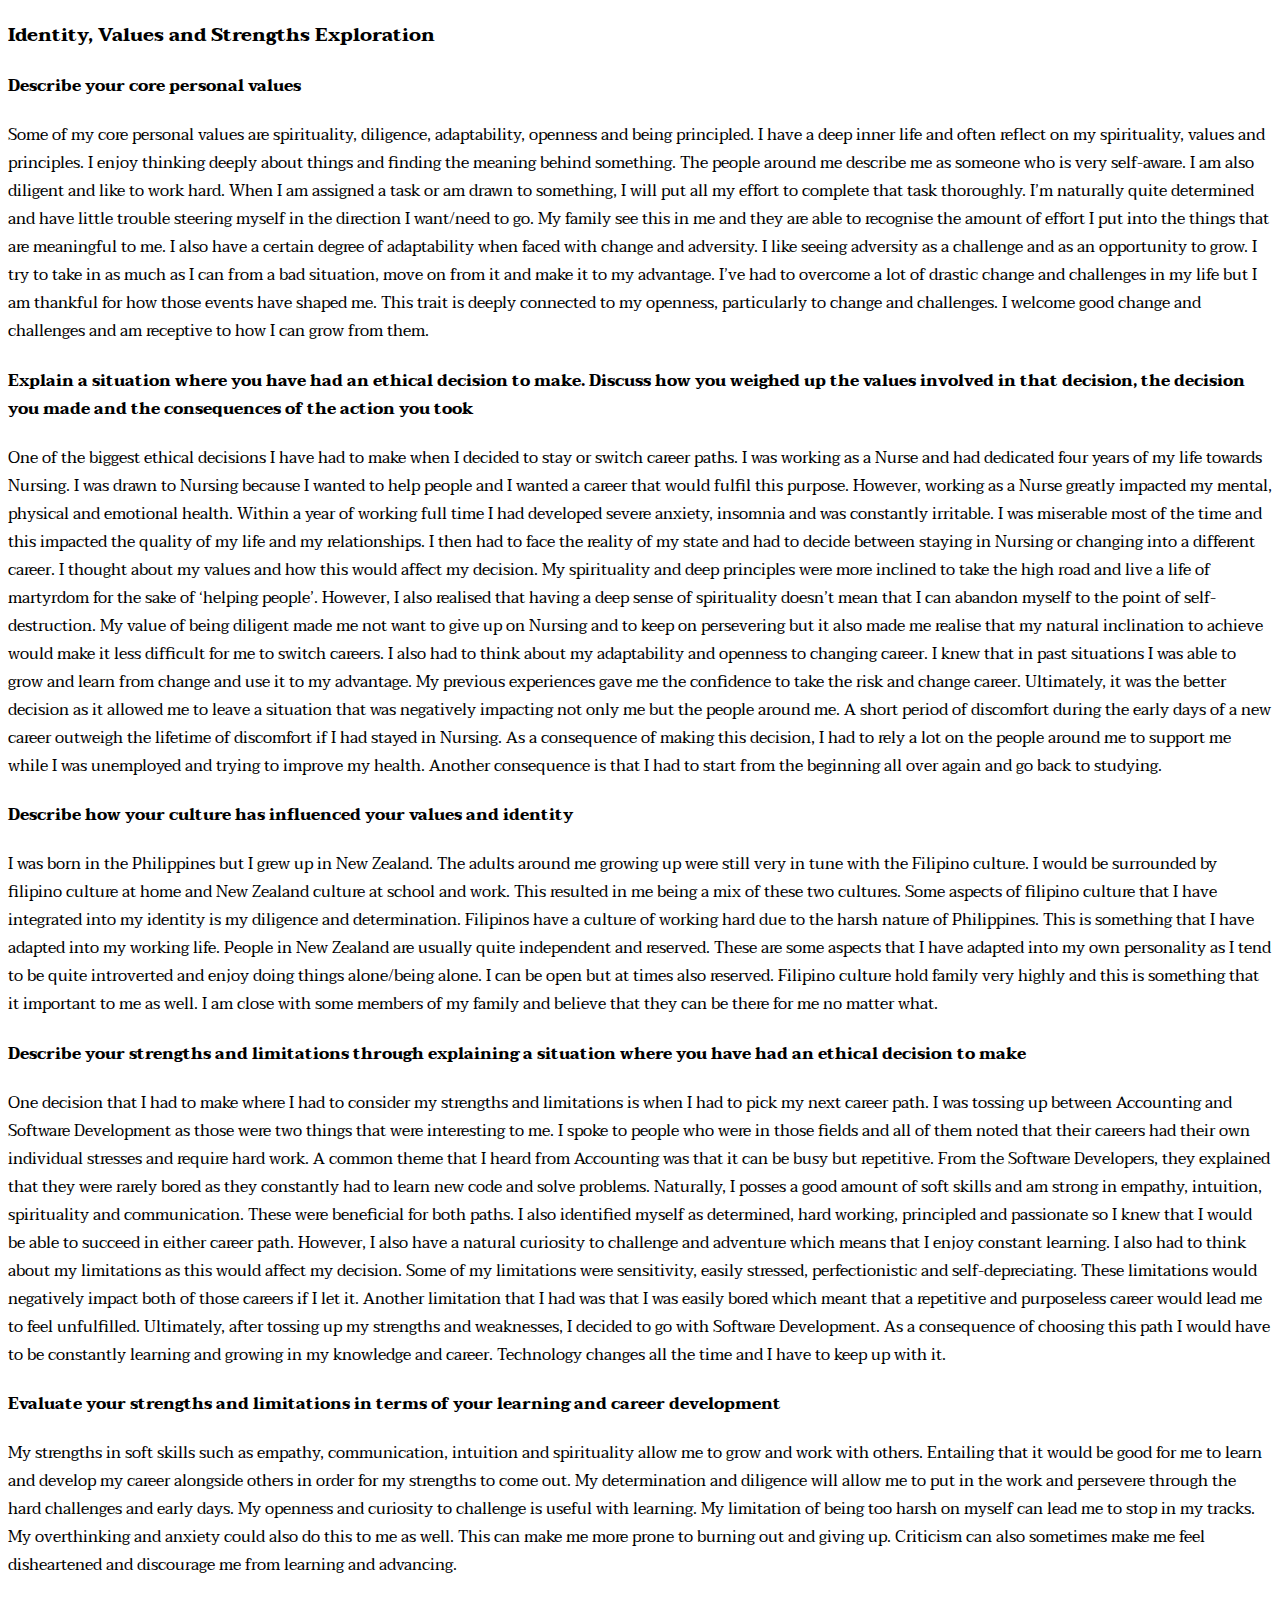
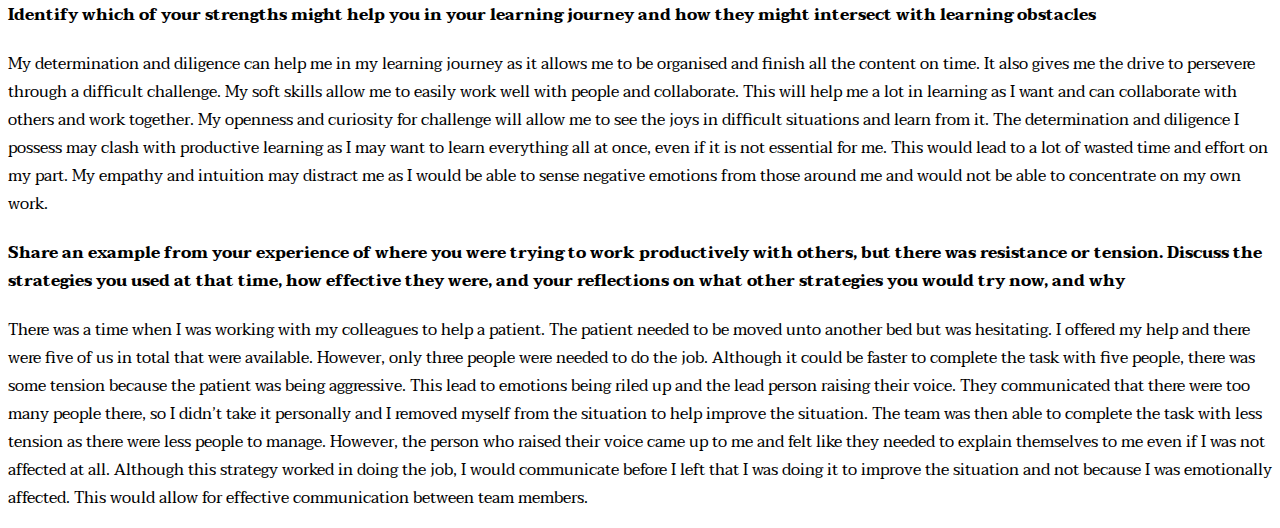
==== blog/sprint1-cultural.html @ ef1f7087 "add content to blog" ====
<!DOCTYPE html>
<html lang="en">
    <head>
        <meta charset="UTF-8">
        <meta name="viewport" content="width=device-width, initial-scale=1.0">
        <meta http-equiv="X-UA-Compatible" content="ie=edge">
        <link href="../styles/main.css" rel="stylesheet" type="text/css">
        <link rel="preconnect" href="https://fonts.gstatic.com">
  <link href="https://fonts.googleapis.com/css2?family=Taviraj:wght@300;400&display=swap" rel="stylesheet"> 
        <title>Identity Exploration</title>
    </head>
    <body>
        <h3>Identity, Values and Strengths Exploration</h3>

        <h4>Describe your core personal values</h4>
        <p>Some of my core personal values are spirituality, diligence, adaptability, openness and being principled. I have a deep inner life and often reflect on my spirituality, values and principles. I enjoy thinking deeply about things and finding the meaning behind something. The people around me describe me as someone who is very self-aware. I am also diligent and like to work hard. When I am assigned a task or am drawn to something, I will put all my effort to complete that task thoroughly. I’m naturally quite determined and have little trouble steering myself in the direction I want/need to go. My family see this in me and they are able to recognise the amount of effort I put into the things that are meaningful to me. I also have a certain degree of adaptability when faced with change and adversity. I like seeing adversity as a challenge and as an opportunity to grow. I try to take in as much as I can from a bad situation, move on from it and make it to my advantage. I’ve had to overcome a lot of drastic change and challenges in my life but I am thankful for how those events have shaped me. This trait is deeply connected to my openness, particularly to change and challenges. I welcome good change and challenges and am receptive to how I can grow from them.</p>

        <h4> Explain a situation where you have had an ethical decision to make. Discuss how you weighed up the values involved in that decision, the decision you made and the consequences of the action you took</h4>
        <p> One of the biggest ethical decisions I have had to make when I decided to stay or switch career paths. I was working as a Nurse and had dedicated four years of my life towards Nursing. I was drawn to Nursing because I wanted to help people and I wanted a career that would fulfil this purpose. However, working as a Nurse greatly impacted my mental, physical and emotional health. Within a year of working full time I had developed severe anxiety, insomnia and was constantly irritable. I was miserable most of the time and this impacted the quality of my life and my relationships. I then had to face the reality of my state and had to decide between staying in Nursing or changing into a different career. I thought about my values and how this would affect my decision. My spirituality and deep principles were more inclined to take the high road and live a life of martyrdom for the sake of ‘helping people’. However, I also realised that having a deep sense of spirituality doesn’t mean that I can abandon myself to the point of self-destruction. My value of being diligent made me not want to give up on Nursing and to keep on persevering but it also made me realise that my natural inclination to achieve would make it less difficult for me to switch careers. I also had to think about my adaptability and openness to changing career. I knew that in past situations I was able to grow and learn from change and use it to my advantage. My previous experiences gave me the confidence to take the risk and change career. Ultimately, it was the better decision as it allowed me to leave a situation that was negatively impacting not only me but the people around me. A short period of discomfort during the early days of a new career outweigh the lifetime of discomfort if I had stayed in Nursing. As a consequence of making this decision, I had to rely a lot on the people around me to support me while I was unemployed and trying to improve my health. Another consequence is that I had to start from the beginning all over again and go back to studying. </p>

        <h4>Describe how your culture has influenced your values and identity</h4>
        <p>I was born in the Philippines but I grew up in New Zealand. The adults around me growing up were still very in tune with the Filipino culture. I would be surrounded by filipino culture at home and New Zealand culture at school and work. This resulted in me being a mix of these two cultures. Some aspects of filipino culture that I have integrated into my identity is my diligence and determination. Filipinos have a culture of working hard due to the harsh nature of Philippines. This is something that I have adapted into my working life. People in New Zealand are usually quite independent and reserved. These are some aspects that I have adapted into my own personality as I tend to be quite introverted and enjoy doing things alone/being alone. I can be open but at times also reserved. Filipino culture hold family very highly and this is something that it important to me as well. I am close with some members of my family and believe that they can be there for me no matter what. </p>

        <h4>Describe your strengths and limitations through explaining a situation where you have had an ethical decision to make</h4>
        <p>One decision that I had to make where I had to consider my strengths and limitations is when I had to pick my next career path. I was tossing up between Accounting and Software Development as those were two things that were interesting to me. I spoke to people who were in those fields and all of them noted that their careers had their own individual stresses and require hard work. A common theme that I heard from Accounting was that it can be busy but repetitive. From the Software Developers, they explained that they were rarely bored as they constantly had to learn new code and solve problems. Naturally, I posses a good amount of soft skills and am strong in empathy, intuition, spirituality and communication. These were beneficial for both paths. I also identified myself as determined, hard working, principled and passionate so I knew that I would be able to succeed in either career path. However, I also have a natural curiosity to challenge and adventure which means that I enjoy constant learning. I also had to think about my limitations as this would affect my decision. Some of my limitations were sensitivity, easily stressed, perfectionistic and self-depreciating. These limitations would negatively impact both of those careers if I let it. Another limitation that I had was that I was easily bored which meant that a repetitive and purposeless career would lead me to feel unfulfilled. Ultimately, after tossing up my strengths and weaknesses, I decided to go with Software Development. As a consequence of choosing this path I would have to be constantly learning and growing in my knowledge and career. Technology changes all the time and I have to keep up with it. </p>

        <h4>Evaluate your strengths and limitations in terms of your learning and career development</h4>
        <p>My strengths in soft skills such as empathy, communication, intuition and spirituality allow me to grow and work with others. Entailing that it would be good for me to learn and develop my career alongside others in order for my strengths to come out. My determination and diligence will allow me to put in the work and persevere through the hard challenges and early days. My openness and curiosity to challenge is useful with learning. My limitation of being too harsh on myself can lead me to stop in my tracks. My overthinking and anxiety could also do this to me as well. This can make me more prone to burning out and giving up. Criticism can also sometimes make me feel disheartened and discourage me from learning and advancing.</p>
        
        <h4>Identify which of your strengths might help you in your learning journey and how they might intersect with learning obstacles</h4>
        <p> My determination and diligence can help me in my learning journey as it allows me to be organised and finish all the content on time. It also gives me the drive to persevere through a difficult challenge. My soft skills allow me to easily work well with people and collaborate. This will help me a lot in learning as I want and can collaborate with others and work together. My openness and curiosity for challenge will allow me to see the joys in difficult situations and learn from it. The determination and diligence I possess may clash with productive learning as I may want to learn everything all at once, even if it is not essential for me. This would lead to a lot of wasted time and effort on my part. My empathy and intuition may distract me as I would be able to sense negative emotions from those around me and would not be able to concentrate on my own work.</p>

        <h4>Share an example from your experience of where you were trying to work productively with others, but there was resistance or tension. Discuss the strategies you used at that time, how effective they were, and your reflections on what other strategies you would try now, and why</h4>
        <p>There was a time when I was working with my colleagues to help a patient. The patient needed to be moved unto another bed but was hesitating. I offered my help and there were five of us in total that were available. However, only three people were needed to do the job. Although it could be faster to complete the task with five people, there was some tension because the patient was being aggressive. This lead to emotions being riled up and the lead person raising their voice. They communicated that there were too many people there, so I didn’t take it personally and I removed myself from the situation to help improve the situation. The team was then able to complete the task with less tension as there were less people to manage. However, the person who raised their voice came up to me and felt like they needed to explain themselves to me even if I was not affected at all. Although this strategy worked in doing the job, I would communicate before I left that I was doing it to improve the situation and not because I was emotionally affected. This would allow for effective communication between team members.
        </p>

    </body>
</html>
---- styles/main.css ----
* { 
    font-family: 'Taviraj', serif;
    font-style: Taviraj;
    box-sizing: border-box;
}

.row { width: 100%;
    display: flex;
    flex-wrap: wrap;
    text-align: center;
    padding-top: 10px;
    padding-bottom: 10px;

}

.col-1 {width: 8.33%;}
.col-2 {width: 16.66%;}
.col-3 {width: 25%;}
.col-4 {width: 33.33%;}
.col-5 {width: 41.66%;}
.col-6 {width: 50%;}
.col-7 {width: 58.33%;}
.col-8 {width: 66.66%;}
.col-9 {width: 75%;}
.col-10 {width: 83.33%;}
.col-11 {width: 91.66%;}
.col-12 {width: 100%;}

img {
    max-width: 100%;
}

h1 { 
    text-transform: uppercase;
    font-size: 5vw
}
h2 { text-transform: uppercase;
font-size: 3vh;}

a {
    color: white;
}

@media only screen and (max-width: 600px) {
    .intro {
        display:wrap;
        flex-wrap: wrap;
        width: 100%;
    }
    .blog-summary{
        display:wrap;
        flex-wrap: wrap;
        width: 100%
    }
    .picture{
        width: fit-content;
    }

    h2 {
        font-size: 2vh;
    }
}

.intro {
    padding: 10px 20px 10px 20px;
}

.nav-tab {
    background-color: rgb(120, 122, 124);
    border: solid white 2px
    ;

}
#nav-bar {
    position: sticky;
    top: 0%;
    padding-top: 0px;
}

.blog-summary{
    padding: 15px 30px 15px 30px;
}

.left-align {
    text-align:left;
}
.blog-title{
    color: black;
}
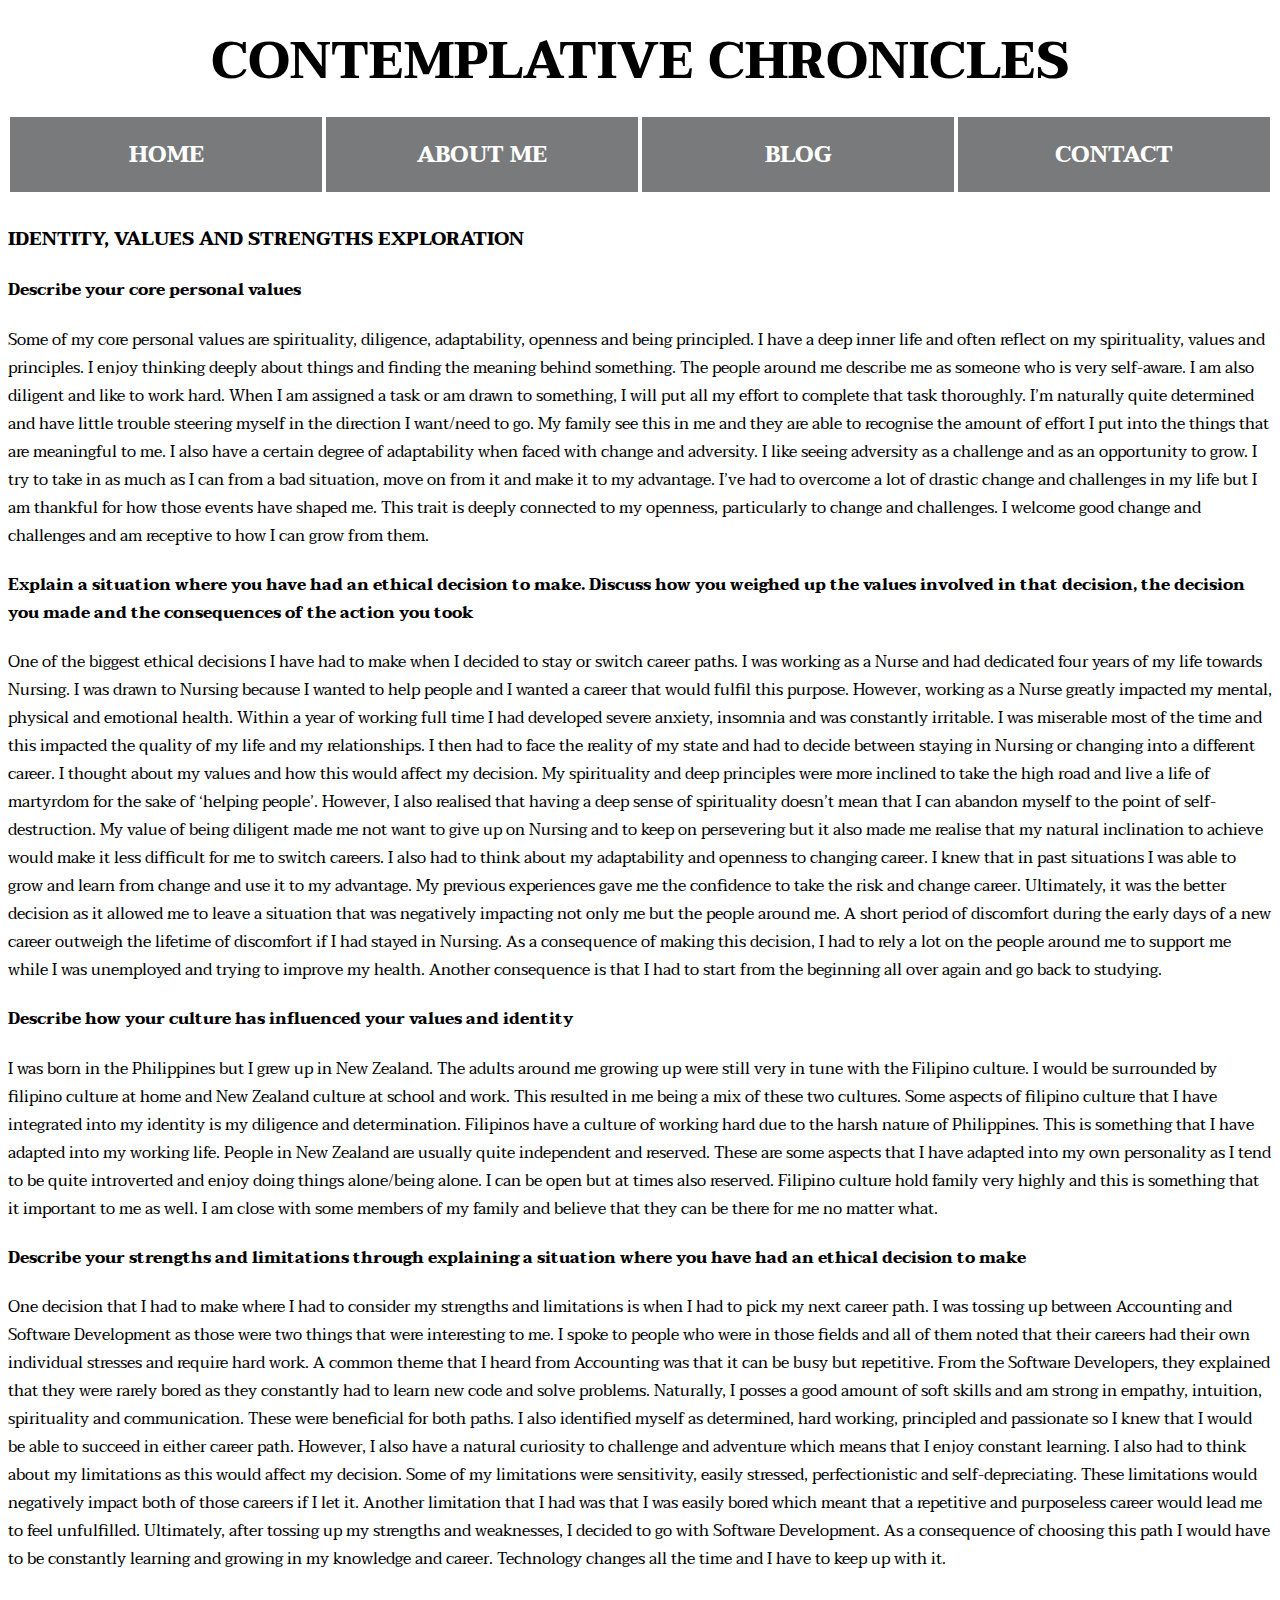
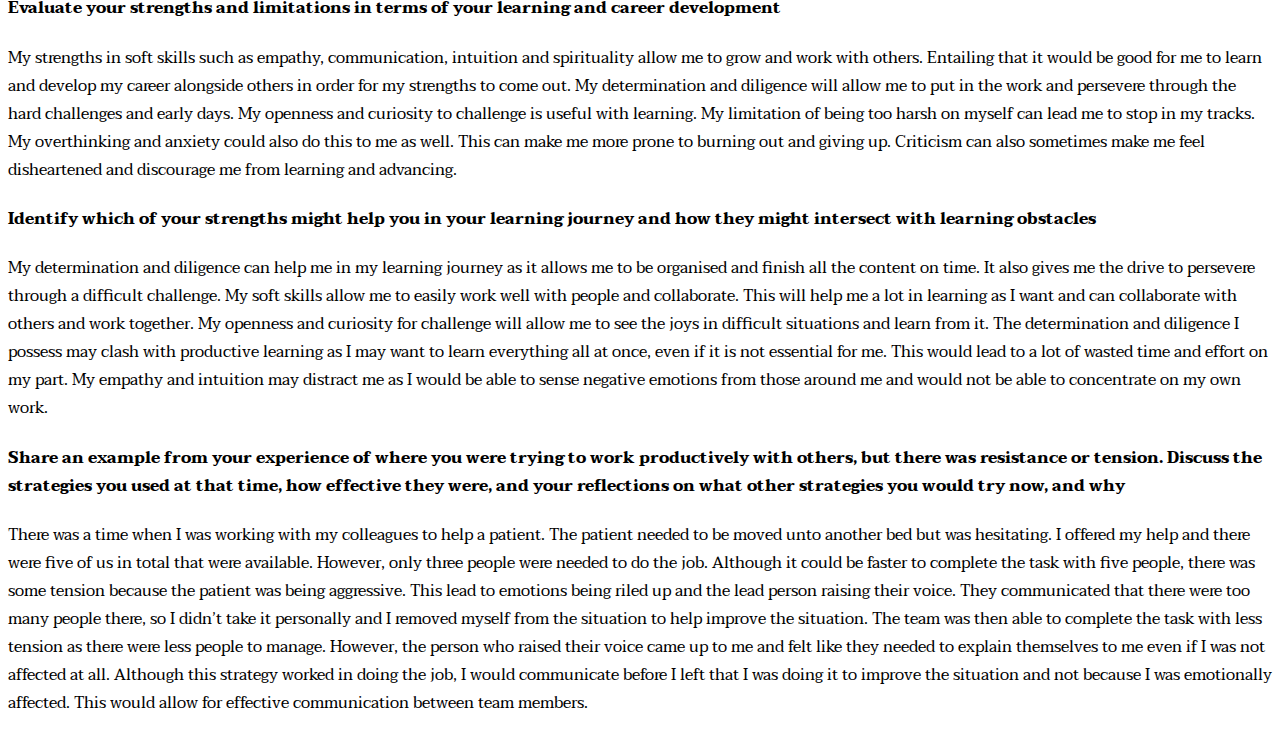
==== commit 49dc869d: "add nav bar" ====
--- a/blog/sprint1-cultural.html
+++ b/blog/sprint1-cultural.html
@@ -6,10 +6,32 @@
         <meta http-equiv="X-UA-Compatible" content="ie=edge">
         <link href="../styles/main.css" rel="stylesheet" type="text/css">
         <link rel="preconnect" href="https://fonts.gstatic.com">
-  <link href="https://fonts.googleapis.com/css2?family=Taviraj:wght@300;400&display=swap" rel="stylesheet"> 
+        <link href="https://fonts.googleapis.com/css2?family=Taviraj:wght@300;400&display=swap" rel="stylesheet"> 
         <title>Identity Exploration</title>
     </head>
     <body>
+        
+        <div class="row"> 
+            <div class="col-12"> 
+              <h1>Contemplative Chronicles</h1>
+            </div>
+          </div>
+        
+          <div class="row" id="nav-bar"> 
+            <span class="col-3 nav-tab">
+              <h2><a href="https://ysabel-guiang.github.io/" alt="link to homepage">Home</a></h2>
+            </span>
+            <span class="col-3 nav-tab">
+              <h2><a href="#" alt="link to about me page">About Me</a></h2>
+            </span>
+            <span class="col-3 nav-tab">
+              <h2> <a href="#" alt="link to Blog">Blog</a></h2>
+            </span>
+            <span class="col-3 nav-tab">
+              <h2> <a href="#" alt="link to Contact Page">Contact</a></h2>
+            </span> 
+          </div> 
+        
         <h3>Identity, Values and Strengths Exploration</h3>
 
         <h4>Describe your core personal values</h4>
--- a/styles/main.css
+++ b/styles/main.css
@@ -33,13 +33,19 @@
 
 h1 { 
     text-transform: uppercase;
-    font-size: 5vw
+    font-size: 4vw;
+    margin: 0%;
 }
 h2 { text-transform: uppercase;
-font-size: 3vh;}
+font-size: 2.5vh;}
+
+h3 {
+    text-transform: uppercase;
+}
 
 a {
     color: white;
+    text-decoration: none;
 }
 
 @media only screen and (max-width: 600px) {
@@ -53,6 +59,8 @@
         flex-wrap: wrap;
         width: 100%
     }
+
+  
     .picture{
         width: fit-content;
     }
@@ -80,6 +88,13 @@
 
 .blog-summary{
     padding: 15px 30px 15px 30px;
+    
+}
+
+.blog-summary-img {
+    max-width: 80%;
+    height: auto;
+
 }
 
 .left-align {
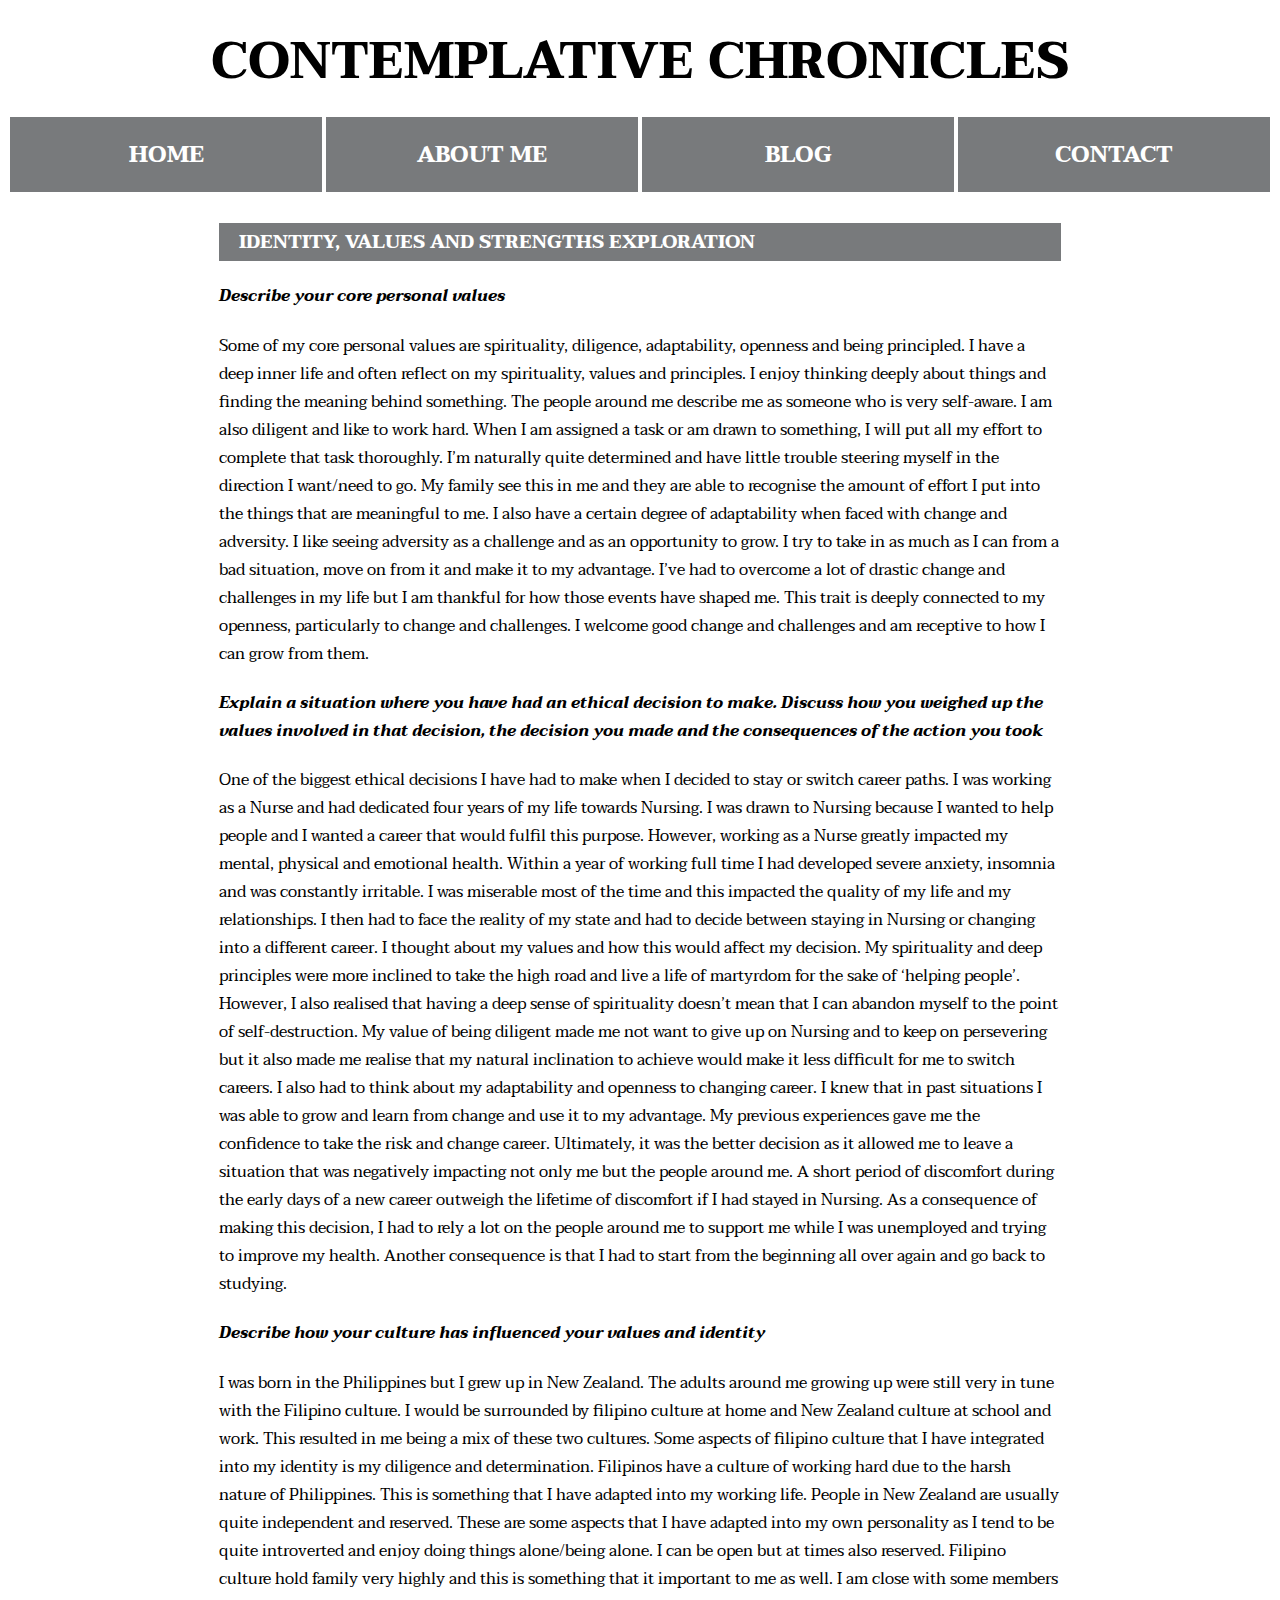
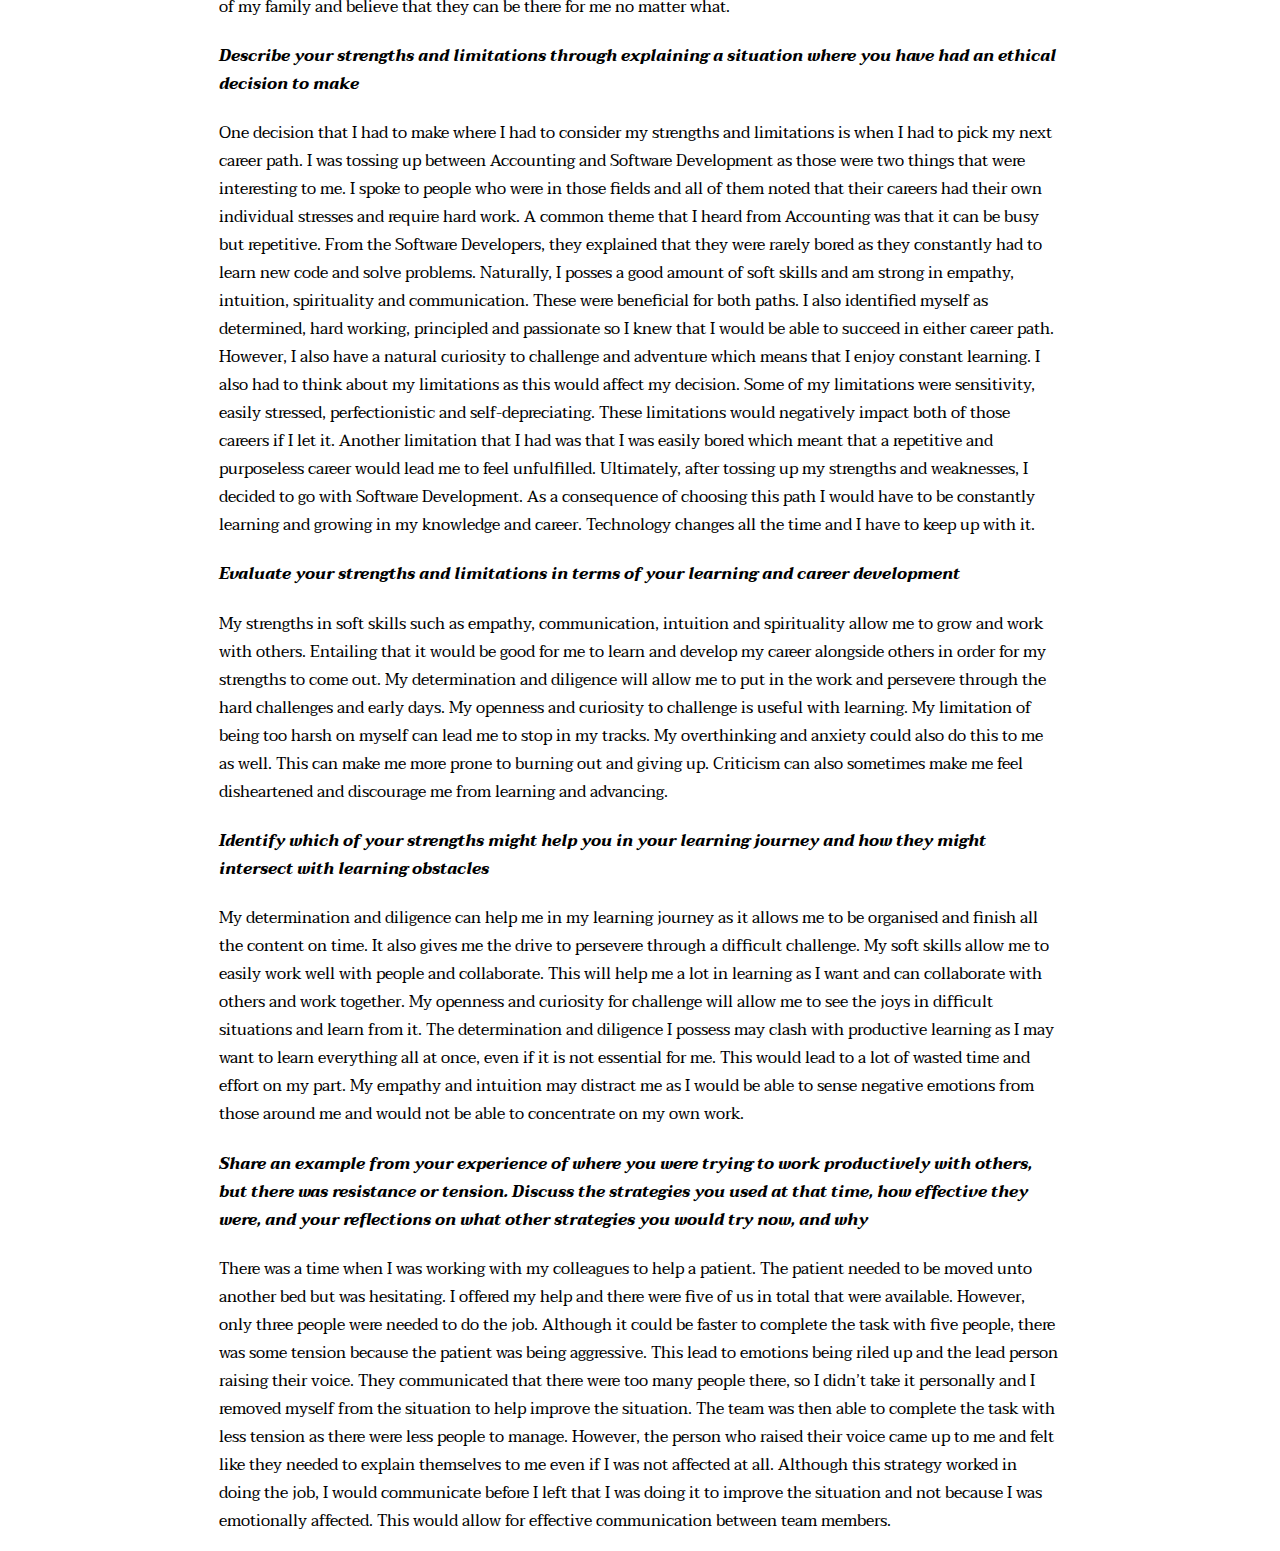
==== commit 47afc4de: "fix layout of blog pieces" ====
--- a/blog/sprint1-cultural.html
+++ b/blog/sprint1-cultural.html
@@ -31,6 +31,9 @@
               <h2> <a href="#" alt="link to Contact Page">Contact</a></h2>
             </span> 
           </div> 
+
+
+    <div class="col-8">
         
         <h3>Identity, Values and Strengths Exploration</h3>
 
@@ -56,5 +59,7 @@
         <p>There was a time when I was working with my colleagues to help a patient. The patient needed to be moved unto another bed but was hesitating. I offered my help and there were five of us in total that were available. However, only three people were needed to do the job. Although it could be faster to complete the task with five people, there was some tension because the patient was being aggressive. This lead to emotions being riled up and the lead person raising their voice. They communicated that there were too many people there, so I didn’t take it personally and I removed myself from the situation to help improve the situation. The team was then able to complete the task with less tension as there were less people to manage. However, the person who raised their voice came up to me and felt like they needed to explain themselves to me even if I was not affected at all. Although this strategy worked in doing the job, I would communicate before I left that I was doing it to improve the situation and not because I was emotionally affected. This would allow for effective communication between team members.
         </p>
 
+        </div>
+
     </body>
 </html>--- a/styles/main.css
+++ b/styles/main.css
@@ -21,7 +21,8 @@
 .col-5 {width: 41.66%;}
 .col-6 {width: 50%;}
 .col-7 {width: 58.33%;}
-.col-8 {width: 66.66%;}
+.col-8 {width: 66.66%;
+margin: auto;}
 .col-9 {width: 75%;}
 .col-10 {width: 83.33%;}
 .col-11 {width: 91.66%;}
@@ -41,8 +42,14 @@
 
 h3 {
     text-transform: uppercase;
+    background-color:rgb(120, 122, 124);
+    padding: 3px 20px;
+    color: white;
 }
 
+h4{
+    font-style: oblique;
+}
 a {
     color: white;
     text-decoration: none;
@@ -93,13 +100,10 @@
 
 .blog-summary-img {
     max-width: 80%;
-    height: auto;
+    max-height: 50%;
 
 }
 
 .left-align {
     text-align:left;
-}
-.blog-title{
-    color: black;
 }